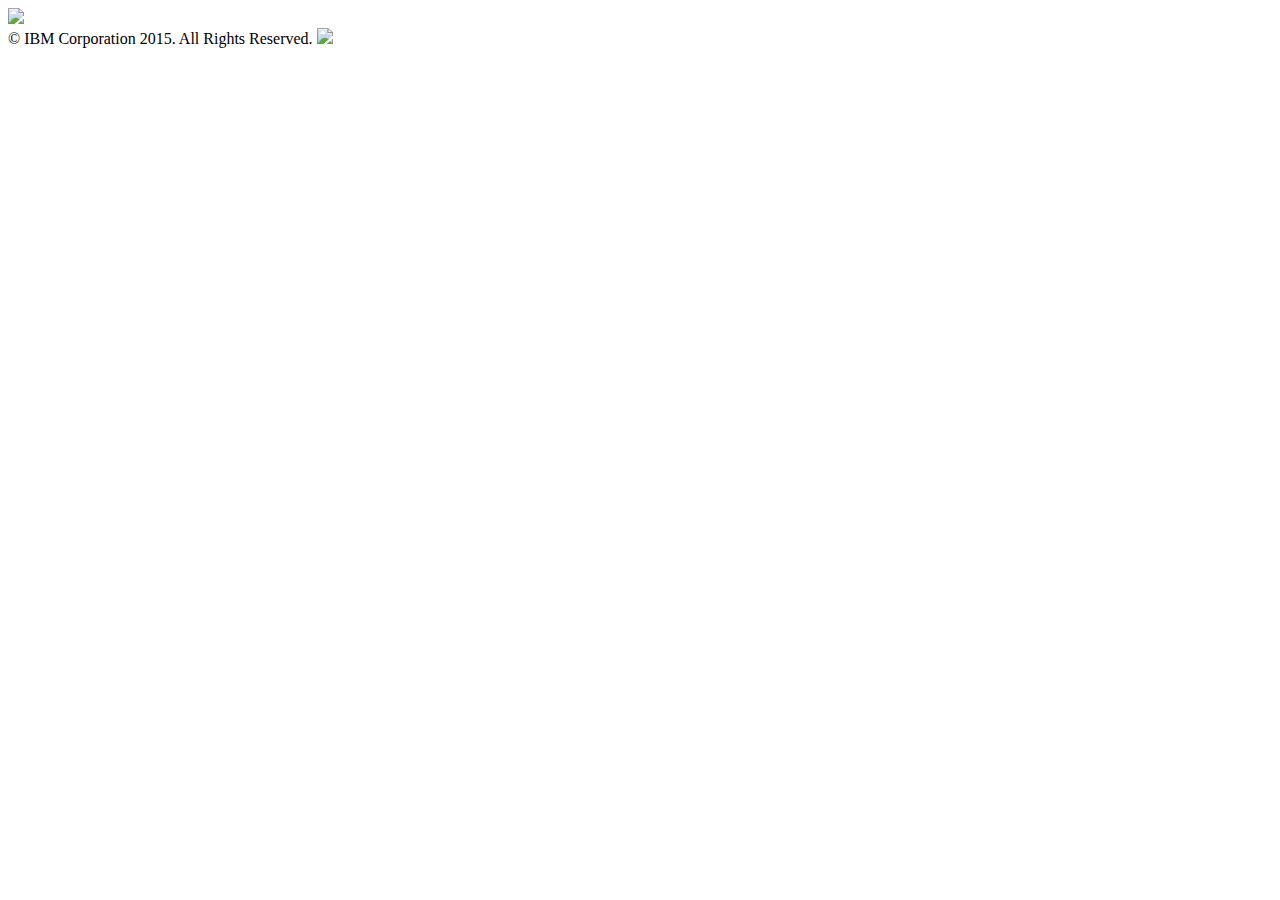
==== index.html @ a674bf9a "Built from c5fe3a3 on branch master" ====
<!doctype html>
<html lang="en">

    <head>
        <meta charset="utf-8">

        <title>Port 80 All The Things</title>

        <meta name="apple-mobile-web-app-capable" content="yes" />
        <meta name="apple-mobile-web-app-status-bar-style" content="black-translucent" />

        <meta name="viewport" content="width=device-width, initial-scale=1.0, maximum-scale=1.0, user-scalable=no">

        <link rel="stylesheet" href="bower_components/reveal.js/css/reveal.min.css">

        <link rel="stylesheet" href="css/cloudant.css" id="theme">


        <link rel="stylesheet" href="css/ibm-cds.css" id="theme">


        <!-- For syntax highlighting -->
        <link rel="stylesheet" href="bower_components/reveal-highlight-themes/styles/zenburn.css" id="highlight-theme">

        <!-- If the query includes 'print-pdf', use the PDF print sheet -->
        <script>
          if( window.location.search.match( /print-pdf/gi ) ) {
            var link = document.createElement( 'link' );
                link.rel = 'stylesheet';
                link.type = 'text/css';
                link.href = 'bower_components/reveal.js/css/print/pdf.css';
                document.getElementsByTagName( 'head' )[0].appendChild( link );
            }
        </script>

        <!--[if lt IE 9]>
        <script src="lib/js/html5shiv.js"></script>
        <![endif]-->
    </head>

    <body>

        <div class="reveal">

            <header>
              <img src="images/ibm-cds.png" />
            </header>

            <div class="slides">

                
                    
                        
    <section data-background="images/intro.png" data-markdown="slides/blank.md"></section>


                    
                    
                
                    
                        
    <section data-markdown="slides/index.md"></section>


                    
                    
                
                    
                        
    <section id="notice" data-markdown="slides/notice.md"></section>


                    
                    
                
                    
                        
    <section id="author" data-markdown="slides/author.md"></section>


                    
                    
                
                    
                    
                        <section>
                            
                                
    <section data-html="slides/where-i-work.html"></section>


                            
                                
    <section data-background="#3B4B54" data-markdown="slides/what-i-work-on.md"></section>


                            
                                
    <section data-background="images/monkey-typewriter.gif" data-markdown="slides/blank.md"></section>


                            
                                
    <section data-background="images/ponder.gif" data-markdown="slides/blank.md"></section>


                            
                        </section>
                    
                
                    
                        
    <section data-markdown="slides/port-80443-all-the-things.md"></section>


                    
                    
                
                    
                        
    <section data-markdown="slides/microservice-architecture.md"></section>


                    
                    
                
                    
                        
    <section data-markdown="slides/story-time.md"></section>


                    
                    
                
                    
                    
                        <section>
                            
                                
    <section data-markdown="slides/monolith.md"></section>


                            
                                
    <section data-markdown="slides/monolith-legacy.md"></section>


                            
                                
    <section data-markdown="slides/monolith-looks-like.md"></section>


                            
                                
    <section data-background="images/facepalm-over.gif" data-markdown="slides/blank.md"></section>


                            
                                
    <section data-markdown="slides/good-guy-monolith.md"></section>


                            
                                
    <section data-markdown="slides/apache-couchdb.md"></section>


                            
                                
    <section data-markdown="slides/allocation-monolith.md"></section>


                            
                        </section>
                    
                
                    
                    
                        <section>
                            
                                
    <section data-markdown="slides/service-orientated-architecture.md"></section>


                            
                                
    <section data-markdown="slides/soa-microservice.md"></section>


                            
                                
    <section data-markdown="slides/what-is-soa.md"></section>


                            
                                
    <section data-markdown="slides/soa-concepts.md"></section>


                            
                                
    <section data-markdown="slides/soa-diagram.md"></section>


                            
                        </section>
                    
                
                    
                    
                        <section>
                            
                                
    <section data-markdown="slides/microservices.md"></section>


                            
                                
    <section data-markdown="slides/and-the-difference.md"></section>


                            
                                
    <section data-markdown="slides/the-advantage.md"></section>


                            
                                
    <section data-background="images/erika-hearts.gif" data-markdown="slides/blank.md"></section>


                            
                        </section>
                    
                
                    
                    
                        <section>
                            
                                
    <section data-markdown="slides/opinion-time.md"></section>


                            
                                
    <section data-markdown="slides/why-its-grown.md"></section>


                            
                                
    <section data-markdown="slides/best-example-i-have.md"></section>


                            
                                
    <section data-background="#3B4B54" data-markdown="slides/battlehack.md"></section>


                            
                                
    <section data-background="images/battlehack-london-2014.jpg" data-markdown="slides/blank.md"></section>


                            
                                
    <section data-markdown="slides/yes-we-kept-the-axe.md"></section>


                            
                                
    <section data-markdown="slides/did-this-by.md"></section>


                            
                                
    <section data-markdown="slides/my-repos.md"></section>


                            
                                
    <section data-background="images/thumbs-up.gif" data-markdown="slides/blank.md"></section>


                            
                        </section>
                    
                
                    
                    
                        <section>
                            
                                
    <section data-markdown="slides/the-bad-side.md"></section>


                            
                                
    <section data-background="images/infinite-facepalm.gif" data-markdown="slides/blank.md"></section>


                            
                                
    <section data-markdown="slides/you-can-avoid-this.md"></section>


                            
                        </section>
                    
                
                    
                        
    <section data-markdown="slides/the-end.md"></section>


                    
                    
                
                    
                        
    <section data-background="images/outro.png" data-markdown="slides/blank.md"></section>


                    
                    
                
            </div>

            <footer>
              © IBM Corporation 2015. All Rights Reserved.
              <img class="ibm" src="images/ibmpos_blurgb.jpg" />
            </footer>

        </div>

        <script src="bower_components/reveal.js/lib/js/head.min.js"></script>
        <script src="bower_components/reveal.js/js/reveal.min.js"></script>
        <script>
            // Configure Reveal
            // Full list of configuration options available here:
            // https://github.com/hakimel/reveal.js#configuration
            Reveal.initialize({
                controls: true,
                progress: true,
                history: true,
                center: true,

                // Size
                width: 1024,
                height: 700,

                theme: Reveal.getQueryHash().theme, // available themes are in /css/theme
                transition: Reveal.getQueryHash().transition || 'default', // default/cube/page/concave/zoom/linear/fade/none

                // Optional libraries used to extend on reveal.js
                dependencies: [
                    { src: 'bower_components/reveal.js/lib/js/classList.js', condition: function() { return !document.body.classList; } },
                    { src: 'bower_components/reveal.js/plugin/markdown/marked.js', condition: function() { return !!document.querySelector( '[data-markdown]' ); } },
                    { src: 'bower_components/reveal.js/plugin/markdown/markdown.js', condition: function() { return !!document.querySelector( '[data-markdown]' ); } },
                    { src: 'bower_components/reveal.js/plugin/highlight/highlight.js', async: true, callback: function() { hljs.initHighlightingOnLoad(); } },
                    { src: 'bower_components/reveal.js/plugin/zoom-js/zoom.js', async: true, condition: function() { return !!document.body.classList; } },
                    { src: 'bower_components/reveal.js/plugin/notes/notes.js', async: true, condition: function() { return !!document.body.classList; } },
                    // { src: 'bower_components/reveal.js/plugin/search/search.js', async: true, condition: function() { return !!document.body.classList; } }
                    //{ src: 'bower_components/reveal.js/plugin/remotes/remotes.js', async: true, condition: function() { return !!document.body.classList; } }

                    { src: 'js/loadhtmlslides.js', condition: function() { return !!document.querySelector( '[data-html]' ); } }
                ]
            });
        </script>

    </body>

</html>
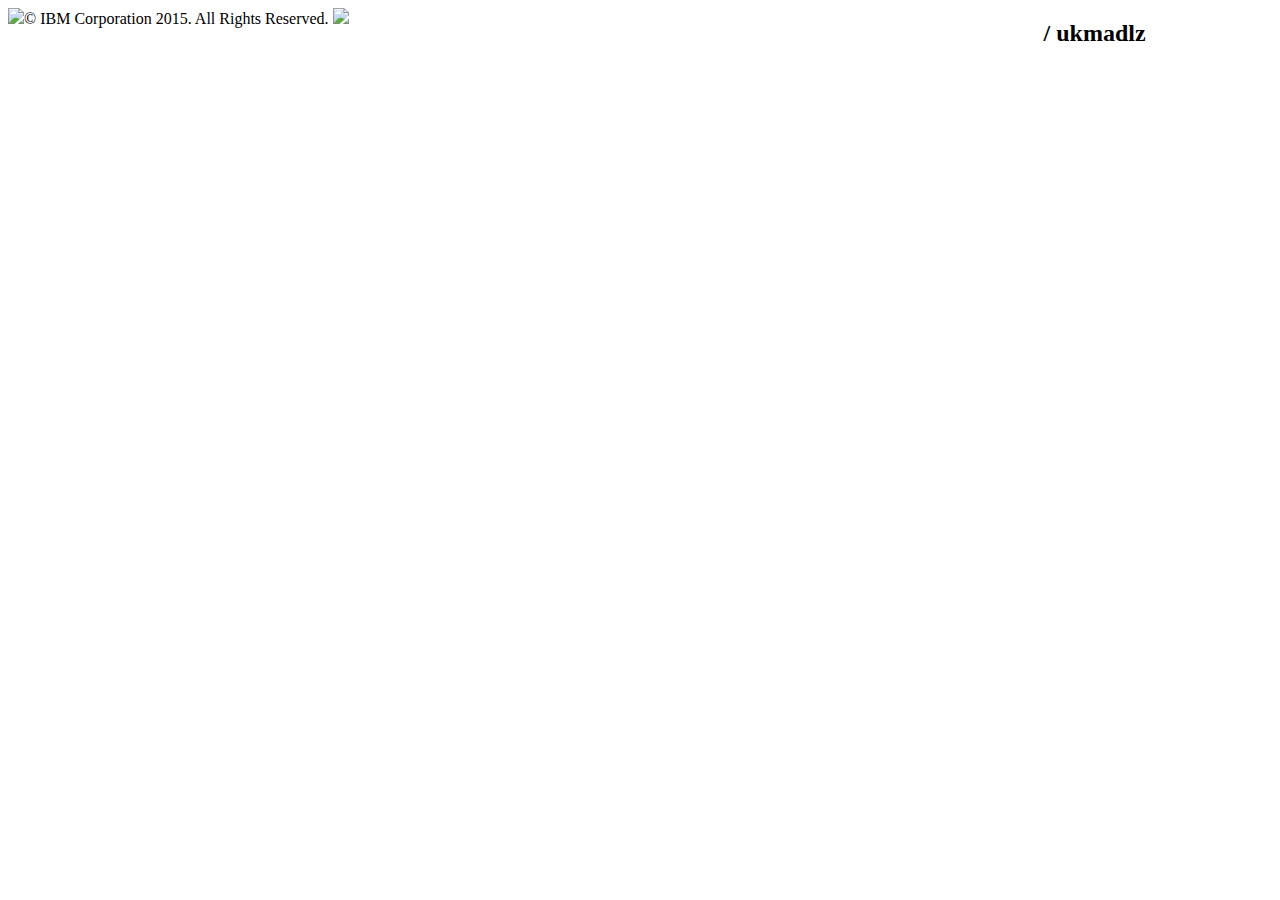
==== commit c0c8864a: "Fix tech page & remove the outro" ====
--- a/index.html
+++ b/index.html
@@ -20,7 +20,7 @@
 
 
         <!-- For syntax highlighting -->
-        <link rel="stylesheet" href="bower_components/reveal-highlight-themes/styles/zenburn.css" id="highlight-theme">
+        <link rel="stylesheet" href="bower_components/reveal-highlight-themes/styles/zenburn.css" id="highlight-theme" >
 
         <!-- If the query includes 'print-pdf', use the PDF print sheet -->
         <script>
@@ -36,14 +36,17 @@
         <!--[if lt IE 9]>
         <script src="lib/js/html5shiv.js"></script>
         <![endif]-->
+
+        <link rel="stylesheet" href="bower_components/font-awesome/css/font-awesome.min.css" />
     </head>
 
     <body>
 
         <div class="reveal">
 
-            <header>
-              <img src="images/ibm-cds.png" />
+            <header style="width: 90%;">
+              <img src="images/ibm-cds.png" style="float: left;" />
+              <h2 style="float: right; margin-top: 0.5em;" ><i class="fa fa-twitter" ></i><i class="fa fa-github"></i> / ukmadlz</h2>
             </header>
 
             <div class="slides">
@@ -51,14 +54,6 @@
                 
                     
                         
-    <section data-background="images/intro.png" data-markdown="slides/blank.md"></section>
-
-
-                    
-                    
-                
-                    
-                        
     <section data-markdown="slides/index.md"></section>
 
 
@@ -105,6 +100,11 @@
 
 
                             
+                                
+    <section data-background="images/headdesk.gif" data-markdown="slides/blank.md"></section>
+
+
+                            
                         </section>
                     
                 
@@ -171,6 +171,11 @@
 
 
                             
+                                
+    <section data-markdown="slides/runtime-monolith.md"></section>
+
+
+                            
                         </section>
                     
                 
@@ -300,6 +305,26 @@
 
                             
                                 
+    <section data-markdown="slides/xzibit-microservice.md"></section>
+
+
+                            
+                                
+    <section data-background="images/fillion-shrug.gif" data-markdown="slides/blank.md"></section>
+
+
+                            
+                                
+    <section data-background="images/spaghetti.jpg" data-markdown="slides/blank.md"></section>
+
+
+                            
+                                
+    <section data-background="images/syntax-error.gif" data-markdown="slides/blank.md"></section>
+
+
+                            
+                                
     <section data-markdown="slides/you-can-avoid-this.md"></section>
 
 
@@ -309,15 +334,7 @@
                 
                     
                         
-    <section data-markdown="slides/the-end.md"></section>
-
-
-                    
-                    
-                
-                    
-                        
-    <section data-background="images/outro.png" data-markdown="slides/blank.md"></section>
+    <section data-html="slides/end.html"></section>
 
 
                     
@@ -347,6 +364,7 @@
                 // Size
                 width: 1024,
                 height: 700,
+                margin: 0.0,
 
                 theme: Reveal.getQueryHash().theme, // available themes are in /css/theme
                 transition: Reveal.getQueryHash().transition || 'default', // default/cube/page/concave/zoom/linear/fade/none
